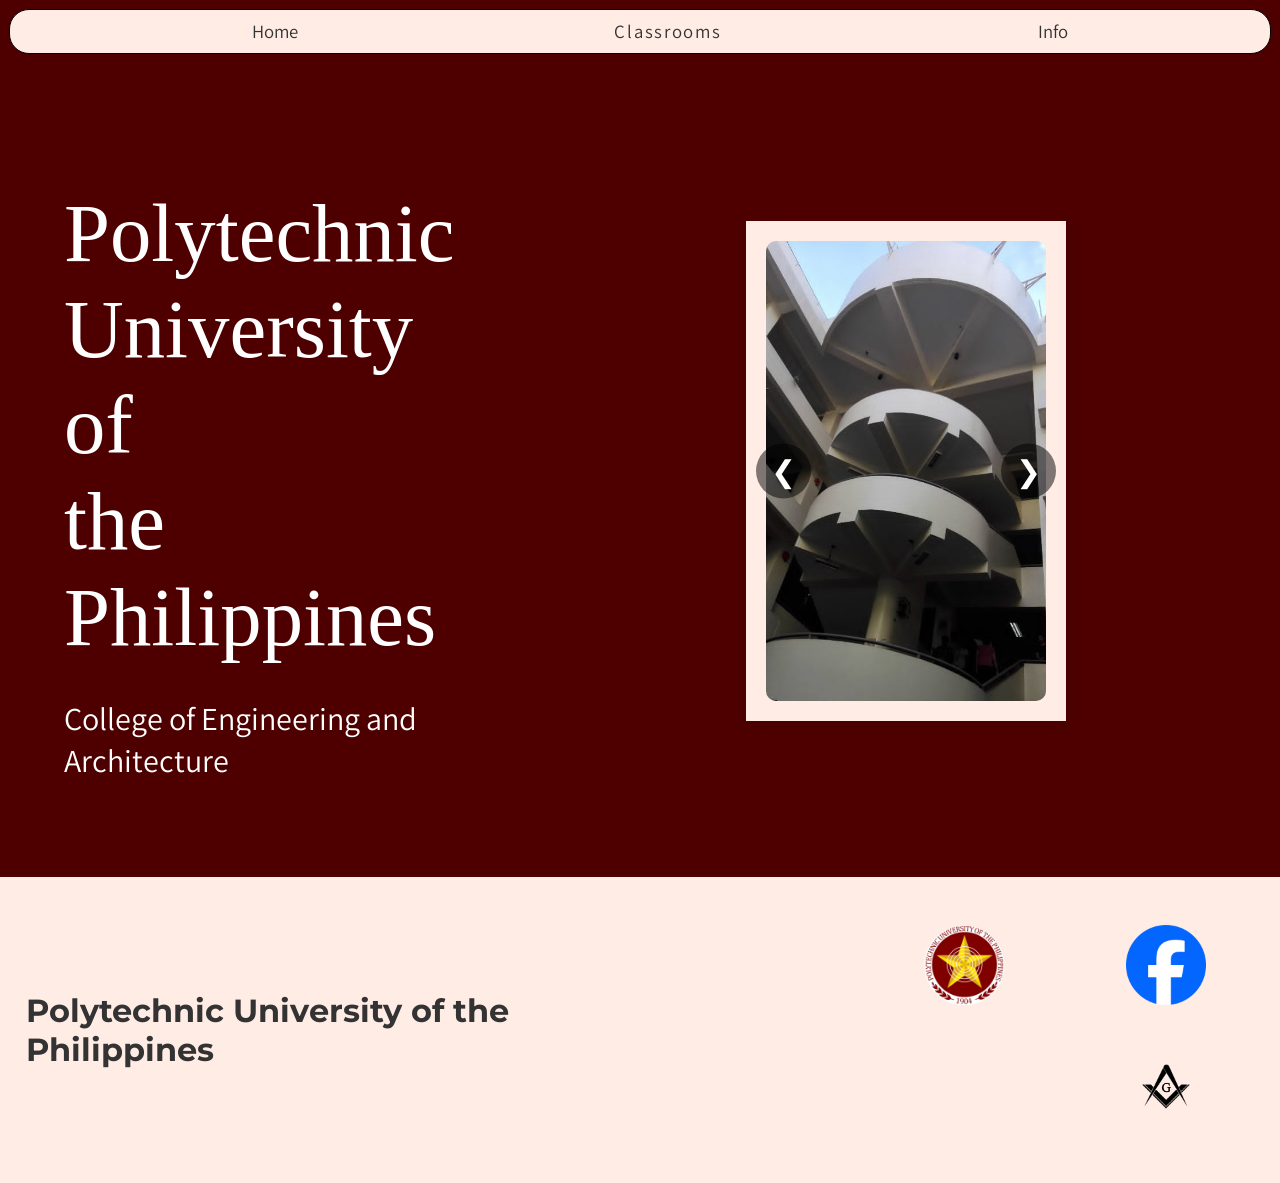
==== index.html @ 0fc0a814 "Update and rename Home.html to index.html" ====
<!DOCTYPE html>
<html lang="en">
<head>
    <title>Home | Polytechnic University of the Philippines</title>
    <meta charset="utf-8" name="viewport" content="width=device-width, initial-scale=1.0" />
    <link rel="stylesheet" href="styles.css" />
    <link rel="icon" type="image/x-icon" href="Images/flower.ico">
</head>
<body>
        <header class="main-header">
            <nav class="nav main-nav">
                <ul>
                    <li><a href="Home.html">Home</a></li>
                    <li><a class="tab" href="Classrooms.html">Classrooms</a></li>
                    <li><a href="Info.html">Info</a></li>
                </ul>
            </nav>
        </header>
<div class="content-section">
    <div class="left-content">
        <h1 class="sections">Polytechnic University of the Philippines</h1>
        <p class="description">College of Engineering and Architecture</p>
    </div>
    <div class="slider">
        <button class="arrow left" onclick="prevImage()">&#10094;</button>
        <img id="slide" src="Images/PUP1.png" alt="slider image">
        <button class="arrow right" onclick="nextImage()">&#10095;</button>
    </div>
</div>
<script src="JS.js"></script>
<footer class="main-footer">
    <div class="container main-footer-container">
    <h4 class="brand-name footer">Polytechnic University of the Philippines</h4>
    <ul class="nav footer-nav">
        <li> 
            <a href="https://www.pup.edu.ph/" target="_blank">
                <img class="footer-image" src="Images/PUPlogo.png">
            </a>
        </li>
        <li> 
            <a href="https://www.facebook.com/ThePUPOfficial" target="_blank">
                <img class="footer-image" src="Images/FBlogo.png">
            </a>
        </li>
        <li>
            <a href="https://maps.app.goo.gl/4dXByHnNCfroLahn9" target="_blank">
                <img class="footer-image" src="Images/FMlogo.png">
            </a>
        </li>
    </ul>
    </div>
</footer>
</body>
</html>
---- styles.css ----
@import url('https://fonts.googleapis.com/css2?family=Assistant:wght@300&family=Montserrat:wght@300&display=swap');
@import url('https://fonts.googleapis.com/css2?family=Montserrat&display=swap');

@font-face {
    font-family: "Assistant-Light.ttf";
    src: url('Fonts/Assistant-Light.ttf') format("ttf");
    font-family: "Montserrat-Regular.ttf";
    src: url('Fonts/Montserrat-Regular.ttf') format("ttf");

}

body {
    margin-top: 2;
    margin-bottom: 0;
    margin-left: 2;
    margin-right: 2;
    background-color: #4e0000;
}

* {
    box-sizing: border-box;
}

.main-header {
    padding-bottom: 3px;
    background-color: #4e0000;
}

.nav ul {
    margin: 5px;
    background-color: #ffece5;
    border-radius: 20px;
    border: 1px solid rgba(0, 0, 0);
}

.nav li {
    display: inline;
    font-family: Assistant;
}

.nav a {
    display: inline-block;
    padding: .5em;
    color: #333;
    text-decoration: none;
    cursor: pointer;
}

.nav a:hover {
    background-color: white;
    font-weight: bold;  
    border-radius: 20px;
    text-decoration: underline;
}

.main-nav {
    text-align: center;
    padding: 4px;
    font-size: 1.17em;
}

.main-nav li {
    padding: 0 12%;
}

.section {
    text-align: center;
    margin: 2 0;
    font-size: 4.89em;
    font-family: Assistant;
    font-weight: Lighter;
    border-bottom: 1px solid rgba(0, 0, 0);
    padding-bottom: 4%;
    margin-bottom: 1%;
    color: #333;
    letter-spacing: .100em;
    background-color: #ffece5;
}

.section-header {
    font-family: Montserrat;
    font-size: 3.63em;
    font-weight: lighter;
}
.tab {
    font-family: Assistant;
    background-color: #ffece5;
    border-radius: 20px;
    letter-spacing: .093em;
}

.content-section {
    margin: 4em;
    background-color: #4e0000;
    display: flex;
    justify-content: space-between;
    align-items: center;
}

.main-footer {
    background-color: #ffece5;
    color: #333;
    padding-left: 2%;
    padding-right: 2%;
    font-size: 2em;
    margin: 0%;
    font-family: Montserrat;
    font-weight: bold;
    position: sticky;
    top: 100%;
}

.main-footer-container {
    display: flex;
    align-items: center;
}

.main-footer-container ul {
    flex-grow: 1;
    text-align: end;
}

.footer-nav li {
    padding: 0 1em;
}

.footer-image {
    width: 80px;
    height: 80px;
    object-fit: contain;
    margin-left: 20px;
}

.shop-item {
    margin-right: 40px;
    margin-top: 50px;
}

.shop-item-title {
    display: block;
    width: 100%;
    text-align: center;
    font-weight: bold;
    font-size: 1em;
    color: #333;
    font-family: Montserrat;
    align-items: center;
}

.shop-item-image {
    height: 200px;
    width: 250px;
    background-color: #4e0000;
    align-items: center;
    margin-top: 0;
    padding: 0;
    border-radius: 20px;
}

.shop-items {
    align-items: center;
    width: 100%;
    text-align: center;
    font-weight: normal;
    font-size: 1em;
    color: #333;
    font-family: Montserrat;
    display: flex;
    flex-wrap: wrap;
}

.tag {
    text-decoration: none;
    color: #333;
}

html, body {
    margin: 0px;
    min-height: 100vh;
}

.sections {
    font-size: 5.17em;
    font-weight: lighter;
    max-width: 20%;
    margin-bottom: 5px;
    color: white;
}

.description {
    max-width: 50%;
    font-family: Assistant;
    color: white;
    font-weight: normal;
    font-size: 2em;
}

.yes {
    width: 300px;
    height: 300px;
    margin: 15px;
    display: flex;
    flex-wrap: wrap;
    float: right;
    float: top;
}

::-webkit-scrollbar {
    width: 10px;
}
  
  ::-webkit-scrollbar-track {
    box-shadow: inset 0 0 5px grey;
    border-radius: 10px;
}

  ::-webkit-scrollbar-thumb {
    background: rgb(105, 100, 100);
    border-radius: 10px;
}

::-webkit-scrollbar-thumb:hover {
    background: black;
}

.order {
    font-size: 3.5em;
    font-family: Assistant;
    font-weight: bold;
    margin-left: 45px;
}

.aboutpic {
    width: 100px;
    height: 100px;
    margin-left: 54px;
    padding: 7px;
    background-color: #c9967e;
    border-radius: 10px;
}

.uhm {
    list-style-type: none;
    margin-left: 10%;
}

.uhh {
    display: block;
    margin-bottom: 2px;
    padding: 3px;
}

.desc {
    font-size: 1.5em;
    font-family: Assistant;
}

.slider img {
    width: 100%;
    height: 100%;
    object-fit: cover;
    border-radius: 10px;
    transition: opacity 0.5s ease-in-out;
}

.arrow {
    position: absolute;
    top: 50%;
    transform: translateY(-50%);
    background: rgba(0,0,0,0.5);
    color: white;
    border: none;
    font-size: 30px;
    padding: 10px 15px;
    cursor: pointer;
    border-radius: 50%;
}

.left {
    left: 10px;
}

.right {
    right: 10px;
}

.arrow:hover {
    background: rgba(0,0,0,0.8);
}

.slider {
    width: 500px;
    height: 500px;
    background: #ffece5;
    padding: 20px;
    overflow: hidden;
    position: relative;
    left: -150px;
    box-shadow: 0 4px 15px rgba(0, 0, 0, 0.1);
}

.reservation-section {
    background: #4e0000;
    padding: 50px 0;
    display: flex;
    justify-content: center;
}

.reservation-container {
    background: #f5e6dc;
    padding: 30px;
    border-radius: 15px;
    width: 400px;
    box-shadow: 0 5px 15px rgba(0,0,0,0.2);
}

.reservation-container h2 {
    text-align: center;
    color: #4e0000;
}

.reservation-container input,
.reservation-container select,
.reservation-container button {
    width: 100%;
    padding: 10px;
    margin: 8px 0;
}

.reservation-container button {
    background: #4e0000;
    color: white;
    border: none;
    cursor: pointer;
    font-weight: bold;
}

.reservation-container button:hover {
    background: #5c0000;
}


.notification.show {
    opacity: 1;
    transform: translateY(0);
}

.reservation-container {
    width: 450px;
    margin: 40px auto;
    padding: 20px;
    background: #f4f4f4;
    border-radius: 10px;
}

.reservation-container h2,
.reservation-container h3 {
    text-align: center;
}

.reservation-container label {
    display: block;
    margin-top: 10px;
}

.reservation-container input,
.reservation-container select,
.reservation-container button {
    width: 100%;
    padding: 8px;
    margin-top: 5px;
}

.reservation-container button {
    background: maroon;
    color: white;
    border: none;
    cursor: pointer;
}

.reservation-container button:hover {
    background: darkred;
}

.success { color: green; }
.error { color: red; }

#reservationList,
#availableRooms {
    margin-top: 10px;
    list-style: none;
    padding: 0;
}

#reservationList li,
#availableRooms li {
    background: white;
    margin-bottom: 5px;
    padding: 8px;
    border-radius: 5px;
}

.small-btn {
    width: auto;
    padding: 4px 8px;
    margin-left: 10px;
}

#notification {
    position: fixed;
    top: 20px;
    right: 20px;
    padding: 14px 22px;
    border-radius: 10px;
    font-weight: bold;
    opacity: 0;
    transform: translateY(-20px);
    transition: opacity 0.4s ease, transform 0.4s ease;
    pointer-events: none;
    z-index: 9999;
}

/* Visible state */
#notification.show {
    opacity: 1;
    transform: translateY(0);
}

/* Types */
#notification.success {
    background: #28a745;
    color: white;
}

#notification.error {
    background: #dc3545;
    color: white;
}

#notification.info {
    background: #007bff;
    color: white;
}

#notification {
    position: fixed;
    top: 20px;
    left: 50%;
    transform: translateX(-50%);
    padding: 14px 24px;
    border-radius: 12px;
    font-weight: bold;
    opacity: 0;
    transition: opacity 0.4s ease, transform 0.4s ease;
    pointer-events: none;
    z-index: 9999;
    text-align: center;
}

/* Show animation */
#notification.show {
    opacity: 1;
    transform: translate(-50%, -50%) scale(1);
}

/* Types */
#notification.success {
    background: #28a745;
    color: white;
}

#notification.error {
    background: #dc3545;
    color: white;
}

#notification.info {
    background: #007bff;
    color: white;
}

.info-container {
    width: 70%;
    margin: 50px auto;
    background: #f4e1d2;
    padding: 40px;
    border-radius: 15px;
    box-shadow: 0 5px 15px rgba(0,0,0,0.2);
    font-family: Montserrat;
    color: #4e0000;
}

.info-container h1 {
    text-align: center;
    margin-bottom: 20px;
}

.info-container h2 {
    margin-top: 20px;
    border-bottom: 2px solid #4e0000;
    padding-bottom: 5px;
}

.info-container ul,
.info-container ol {
    margin-left: 20px;
    line-height: 1.8;
}

.info-container p {
    line-height: 1.6;
}
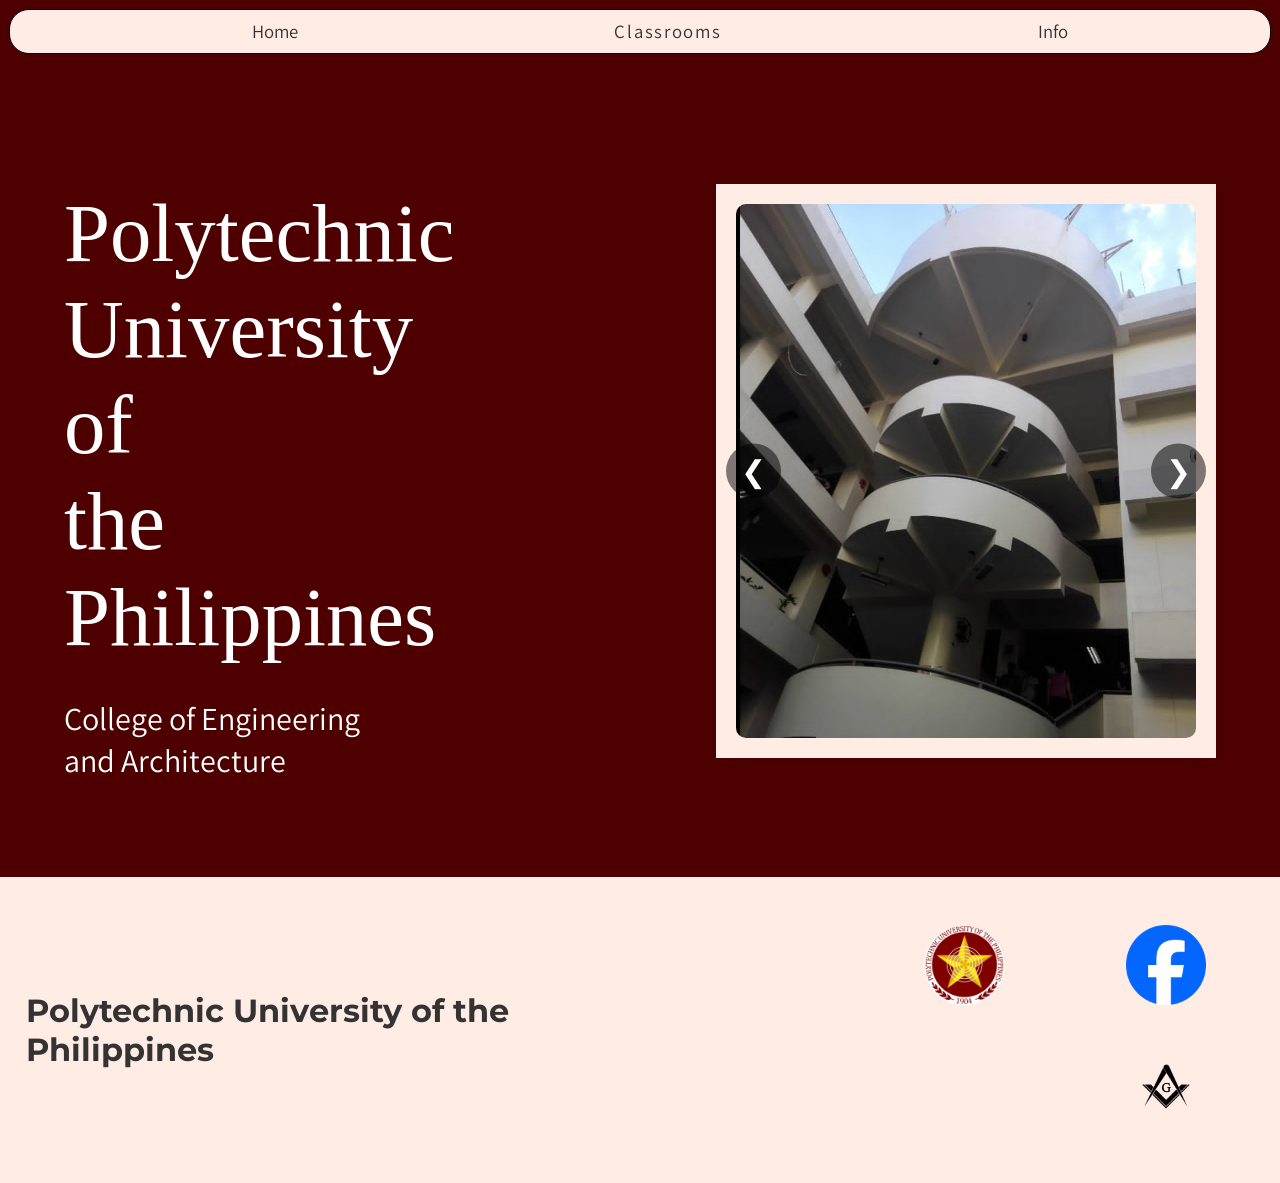
==== commit 30128cab: "Update index.html" ====
--- a/index.html
+++ b/index.html
@@ -10,7 +10,7 @@
         <header class="main-header">
             <nav class="nav main-nav">
                 <ul>
-                    <li><a href="Home.html">Home</a></li>
+                    <li><a href="index.html">Home</a></li>
                     <li><a class="tab" href="Classrooms.html">Classrooms</a></li>
                     <li><a href="Info.html">Info</a></li>
                 </ul>
@@ -52,3 +52,4 @@
 </footer>
 </body>
 </html>
+
--- a/styles.css
+++ b/styles.css
@@ -258,10 +258,11 @@
 
 .slider img {
     width: 100%;
-    height: 100%;
+    height: auto;
     object-fit: cover;
     border-radius: 10px;
     transition: opacity 0.5s ease-in-out;
+    display: block;
 }
 
 .arrow {
@@ -290,13 +291,14 @@
 }
 
 .slider {
-    width: 500px;
-    height: 500px;
+    width: 100%;
+    max-width: 500px;
+    height: auto;
     background: #ffece5;
     padding: 20px;
     overflow: hidden;
     position: relative;
-    left: -150px;
+    margin: 0 auto; /* centers it */
     box-shadow: 0 4px 15px rgba(0, 0, 0, 0.1);
 }
 
@@ -305,14 +307,6 @@
     padding: 50px 0;
     display: flex;
     justify-content: center;
-}
-
-.reservation-container {
-    background: #f5e6dc;
-    padding: 30px;
-    border-radius: 15px;
-    width: 400px;
-    box-shadow: 0 5px 15px rgba(0,0,0,0.2);
 }
 
 .reservation-container h2 {
@@ -347,7 +341,8 @@
 }
 
 .reservation-container {
-    width: 450px;
+    width: 90%;
+    max-width: 450px;
     margin: 40px auto;
     padding: 20px;
     background: #f4f4f4;
@@ -405,42 +400,6 @@
     width: auto;
     padding: 4px 8px;
     margin-left: 10px;
-}
-
-#notification {
-    position: fixed;
-    top: 20px;
-    right: 20px;
-    padding: 14px 22px;
-    border-radius: 10px;
-    font-weight: bold;
-    opacity: 0;
-    transform: translateY(-20px);
-    transition: opacity 0.4s ease, transform 0.4s ease;
-    pointer-events: none;
-    z-index: 9999;
-}
-
-/* Visible state */
-#notification.show {
-    opacity: 1;
-    transform: translateY(0);
-}
-
-/* Types */
-#notification.success {
-    background: #28a745;
-    color: white;
-}
-
-#notification.error {
-    background: #dc3545;
-    color: white;
-}
-
-#notification.info {
-    background: #007bff;
-    color: white;
 }
 
 #notification {
@@ -458,6 +417,26 @@
     text-align: center;
 }
 
+#notification.show {
+    opacity: 1;
+    transform: translateX(-50%) scale(1);
+}
+
+#notification.success {
+    background: #28a745;
+    color: white;
+}
+
+#notification.error {
+    background: #dc3545;
+    color: white;
+}
+
+#notification.info {
+    background: #007bff;
+    color: white;
+}
+
 /* Show animation */
 #notification.show {
     opacity: 1;
@@ -510,4 +489,54 @@
 
 .info-container p {
     line-height: 1.6;
-}+
+}
+
+html, body {
+    overflow-x: hidden;
+}
+
+@media screen and (max-width: 768px) {
+
+    /* Make containers full width */
+    .reservation-container,
+    .info-container {
+        width: 95%;
+        margin: 20px auto;
+        padding: 20px;
+    }
+
+    /* Fix navigation */
+    .nav li {
+        display: block;
+        padding: 10px 0;
+    }
+
+    .main-nav li {
+        padding: 5px 0;
+    }
+
+    /* Fix big fonts */
+    .sections {
+        font-size: 2.5em;
+    }
+
+    .description {
+        font-size: 1.2em;
+    }
+
+    /* Fix slider */
+    .slider {
+        width: 100%;
+        height: auto;
+        left: 0;
+    }
+
+    .slider img {
+        height: auto;
+    }
+
+}
+
+
+
